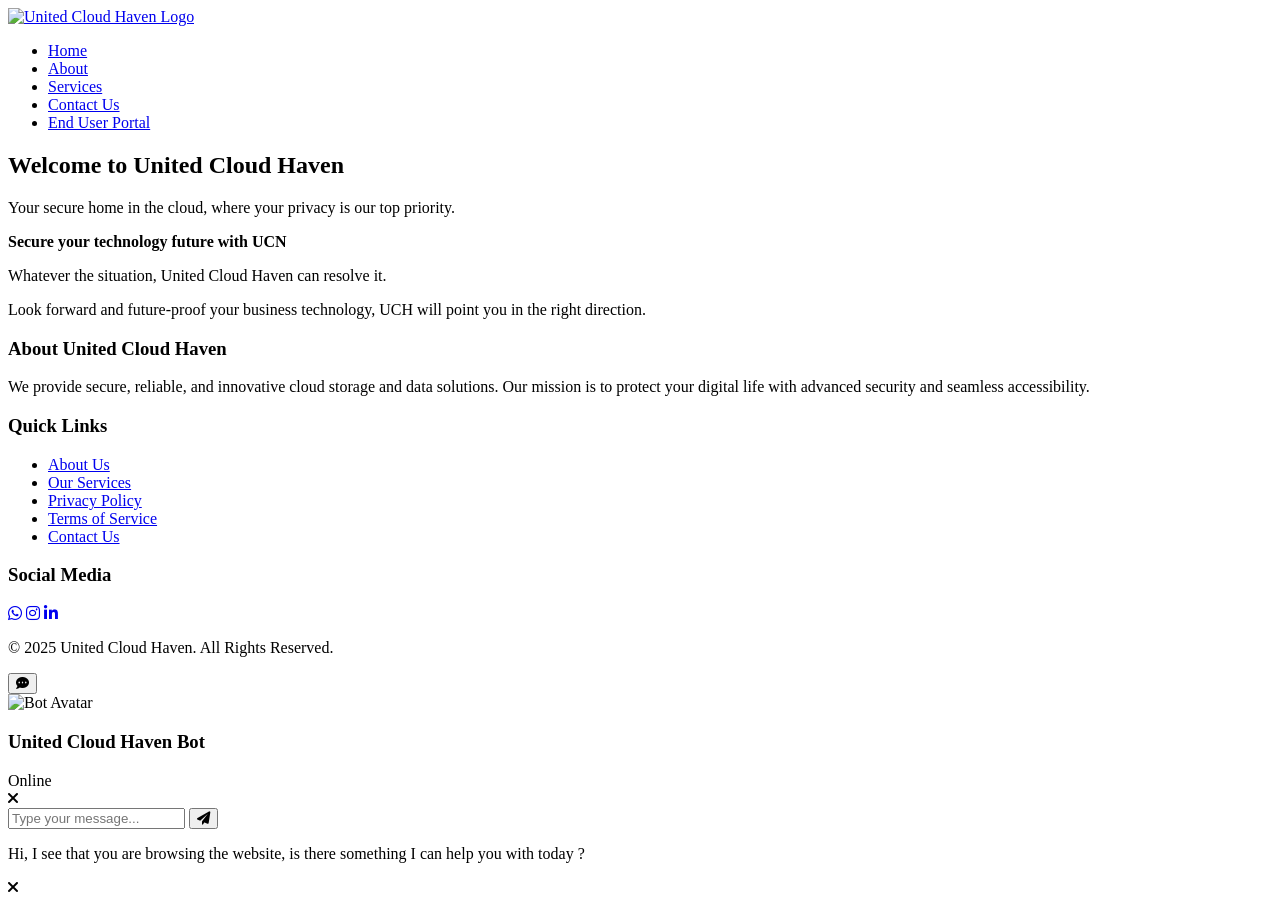
==== update/index.html @ 959b8c7f "Create index.html" ====
<!DOCTYPE html>
<html lang="en">
<head>
    <meta charset="UTF-8">
    <meta name="viewport" content="width=device-width, initial-scale=1.0">
    <title>United Cloud Haven</title>
    <link rel="stylesheet" href="style.css">
  <link rel="stylesheet" href="footer.css">
<link rel="icon" type="image/png" href="uch.png">
    <link rel="stylesheet" href="https://cdnjs.cloudflare.com/ajax/libs/font-awesome/6.0.0-beta3/css/all.min.css">
</head>
<body>

    <header>
        <div class="container">
            <div class="logo">
                <a href="#home"><img src="uch.png" alt="United Cloud Haven Logo"></a>
            </div>
                        <nav class="main-nav">
    <ul class="nav-links">
        <li><a href="https://unitycybernetworks.github.io/unitedcloudhaven">Home</a></li>
        <li><a href="about">About</a></li>
        <li><a href="services">Services</a></li>
	<li><a href="contact">Contact Us</a></li>
        <li><a href="self-service-portal/" class="portal-button" target="_blank">End User Portal</a></li>
    </ul>
</nav>
            <div class="menu-toggle" id="mobile-menu">
                <span class="bar"></span>
                <span class="bar"></span>
                <span class="bar"></span>
            </div>
        </div>
    </header>

    <main>
        <section id="home" class="section">
            <div class="container">
                <div class="content">
                    <h1>Welcome to United Cloud Haven</h1>
                    <p>Your secure home in the cloud, where your privacy is our top priority.</p>
                    <p><b>Secure your technology future with UCN</b></p>
                    <p>Whatever the situation, United Cloud Haven can resolve it.</p>
                    <p>Look forward and future-proof your business technology,
                        UCH will point you in the right direction.</p>
                </div>
            </div>
        </section>

        
    </main>

   <footer>
        <div class="container">
            <div class="footer-content">
                <div class="footer-section about">
                    <h3>About United Cloud Haven</h3>
                    <p>We provide secure, reliable, and innovative cloud storage and data solutions. Our mission is to protect your digital life with advanced security and seamless accessibility.</p>
                </div>
                <div class="footer-section links">
                    <h3>Quick Links</h3>
                    <ul>
                        <li><a href="about.html">About Us</a></li>
                        <li><a href="services.html">Our Services</a></li>
                        <li><a href="privacy-policy.html">Privacy Policy</a></li>
                        <li><a href="terms-of-service.html">Terms of Service</a></li>
                        <li><a href="contact.html">Contact Us</a></li>
                    </ul>
                </div>
                <div class="footer-section contact">
                    <h3>Social Media</h3>
                    <div class="social-links">
                        <a href="#"><i class="fab fa-whatsapp"></i></a>
                        <a href="#"><i class="fab fa-instagram"></i></a>
                        <a href="#"><i class="fab fa-linkedin-in"></i></a>
                    </div>
                </div>
            </div>
            <div class="footer-bottom">
                <p>&copy; 2025 United Cloud Haven. All Rights Reserved.</p>
            </div>
        </div>
    </footer>
<script>
        const mobileMenu = document.getElementById('mobile-menu');
        const navLinks = document.querySelector('.nav-links');
        const body = document.body;

        mobileMenu.addEventListener('click', () => {
            navLinks.classList.toggle('active');
            mobileMenu.classList.toggle('active');
            body.classList.toggle('menu-open');
        });

        // Close menu when a link is clicked
        document.querySelectorAll('.nav-links a').forEach(link => {
            link.addEventListener('click', () => {
                if (navLinks.classList.contains('active')) {
                    navLinks.classList.remove('active');
                    mobileMenu.classList.remove('active');
                    body.classList.remove('menu-open');
                }
            });
        });
    </script>

    <button class="chatbot-toggler">
        <span class="fas fa-commenting"></span>
    </button>
    <div class="chatbot">
        <div class="chatbot-header">
            <img src="uch.png" alt="Bot Avatar" class="bot-avatar">
            <div class="header-text">
                <h3>United Cloud Haven Bot</h3>
                <span>Online</span>
            </div>
            <span class="close-btn fas fa-times"></span>
        </div>
        <div class="chat-box" id="chat-box">
            </div>
        <form class="chat-form" id="chat-form">
            <input type="text" id="chat-input" placeholder="Type your message..." required autocomplete="off">
            <button type="submit"><i class="fas fa-paper-plane"></i></button>
        </form>
        <div id="email-form-container" class="email-form-container" style="display: none;">
            <h3>Can't find what you need?</h3>
            <p>Our chatbot can't answer your query, but we can connect you with a team member. Fill out the form below and we'll get back to you.</p>
            <form action="https://formsubmit.co/your-email@example.com" method="POST">
                <input type="hidden" name="_subject" value="Chatbot-Initiated Support Request">
                <input type="hidden" name="_next" value="https://your-website.com/thank-you.html">
                <input type="hidden" name="initial_query" id="initial-query-input">
                <input type="email" name="email" placeholder="Your Email" required>
                <textarea name="message" placeholder="Please describe your issue in more detail." rows="5" required></textarea>
                <button type="submit">Send Email to Support</button>
            </form>
        </div>
    </div>
    
    <div class="welcome-message" id="welcome-message">
        <p>Hi, I see that you are browsing the website, is there something I can help you with today ?</p>
        <span class="close-welcome-btn fas fa-times"></span>
    </div>

    <script src="chatbot.js"></script>
</body>
</html>
</body>
</html>
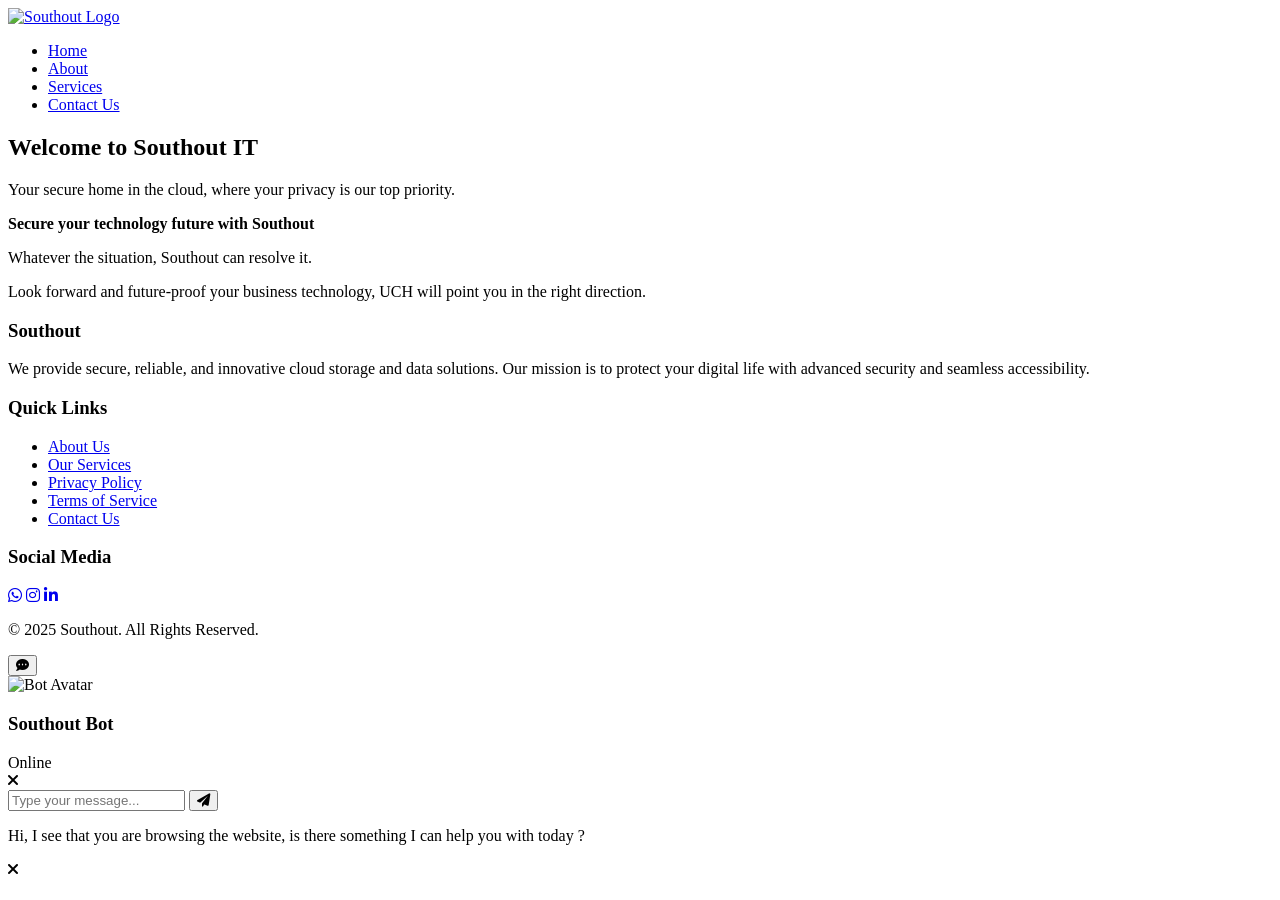
==== commit dd42187f: "Update index.html" ====
--- a/update/index.html
+++ b/update/index.html
@@ -3,7 +3,7 @@
 <head>
     <meta charset="UTF-8">
     <meta name="viewport" content="width=device-width, initial-scale=1.0">
-    <title>United Cloud Haven</title>
+    <title>Southout IT Solutions</title>
     <link rel="stylesheet" href="style.css">
   <link rel="stylesheet" href="footer.css">
 <link rel="icon" type="image/png" href="uch.png">
@@ -14,15 +14,14 @@
     <header>
         <div class="container">
             <div class="logo">
-                <a href="#home"><img src="uch.png" alt="United Cloud Haven Logo"></a>
+                <a href="#home"><img src="" alt="Southout Logo"></a>
             </div>
                         <nav class="main-nav">
     <ul class="nav-links">
-        <li><a href="https://unitycybernetworks.github.io/unitedcloudhaven">Home</a></li>
+        <li><a href="https://adamayliffe.github.io/southout/update/">Home</a></li>
         <li><a href="about">About</a></li>
         <li><a href="services">Services</a></li>
 	<li><a href="contact">Contact Us</a></li>
-        <li><a href="self-service-portal/" class="portal-button" target="_blank">End User Portal</a></li>
     </ul>
 </nav>
             <div class="menu-toggle" id="mobile-menu">
@@ -37,10 +36,10 @@
         <section id="home" class="section">
             <div class="container">
                 <div class="content">
-                    <h1>Welcome to United Cloud Haven</h1>
+                    <h1>Welcome to Southout IT</h1>
                     <p>Your secure home in the cloud, where your privacy is our top priority.</p>
-                    <p><b>Secure your technology future with UCN</b></p>
-                    <p>Whatever the situation, United Cloud Haven can resolve it.</p>
+                    <p><b>Secure your technology future with Southout</b></p>
+                    <p>Whatever the situation, Southout can resolve it.</p>
                     <p>Look forward and future-proof your business technology,
                         UCH will point you in the right direction.</p>
                 </div>
@@ -54,7 +53,7 @@
         <div class="container">
             <div class="footer-content">
                 <div class="footer-section about">
-                    <h3>About United Cloud Haven</h3>
+                    <h3>Southout</h3>
                     <p>We provide secure, reliable, and innovative cloud storage and data solutions. Our mission is to protect your digital life with advanced security and seamless accessibility.</p>
                 </div>
                 <div class="footer-section links">
@@ -77,7 +76,7 @@
                 </div>
             </div>
             <div class="footer-bottom">
-                <p>&copy; 2025 United Cloud Haven. All Rights Reserved.</p>
+                <p>&copy; 2025 Southout. All Rights Reserved.</p>
             </div>
         </div>
     </footer>
@@ -109,9 +108,9 @@
     </button>
     <div class="chatbot">
         <div class="chatbot-header">
-            <img src="uch.png" alt="Bot Avatar" class="bot-avatar">
+            <img src="" alt="Bot Avatar" class="bot-avatar">
             <div class="header-text">
-                <h3>United Cloud Haven Bot</h3>
+                <h3>Southout Bot</h3>
                 <span>Online</span>
             </div>
             <span class="close-btn fas fa-times"></span>
